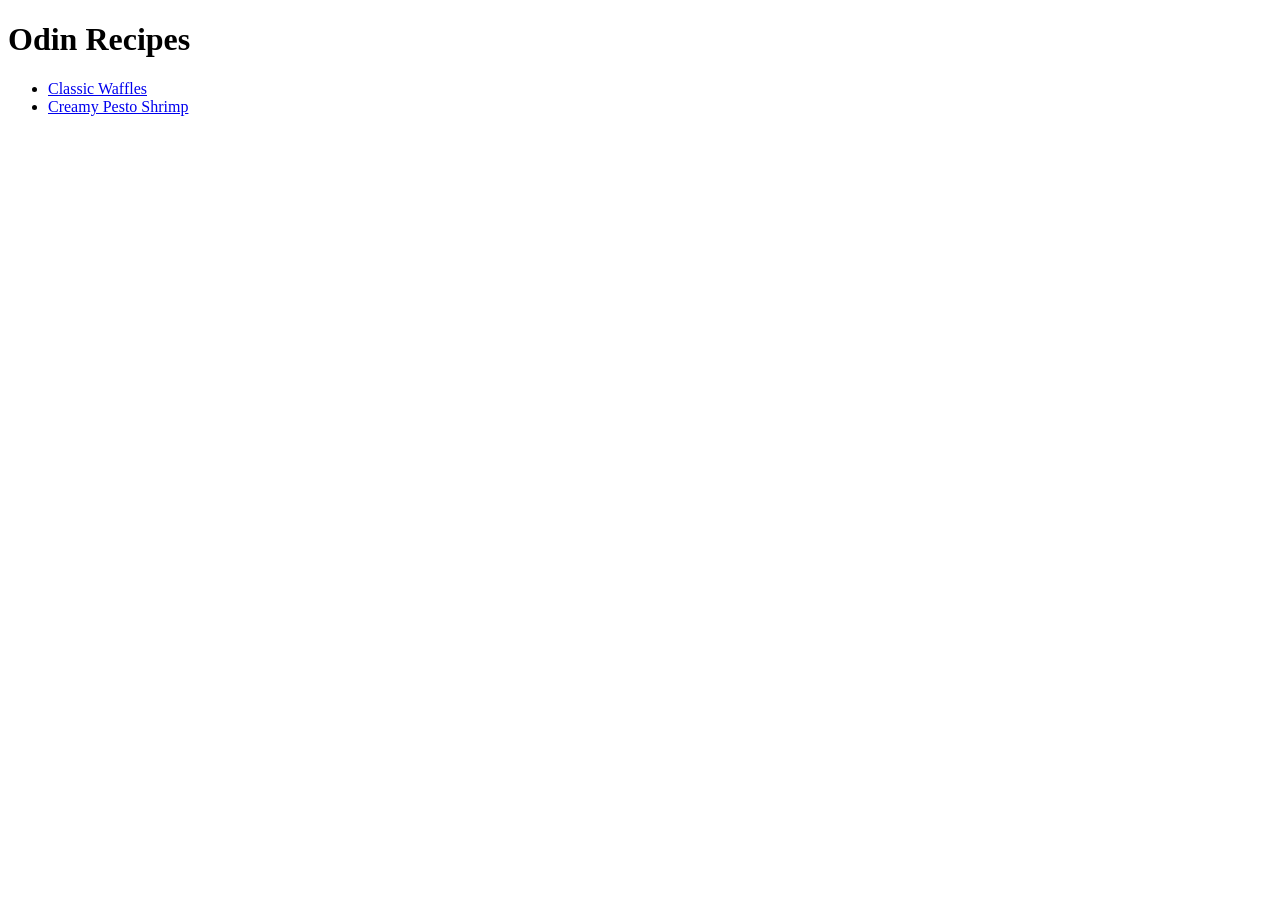
==== index.html @ 2133b18f "Add home, waffle and pesto pages." ====
<!DOCTYPE html>
<html lang="en">
<head>
    <meta charset="UTF-8">
    <meta name="viewport" content="width=device-width, initial-scale=1.0">
    <title>Odin Recipes</title>
</head>
<body>
    <h1>Odin Recipes</h1>

    <ul>
        <li><a href="recipes/waffles.html">Classic Waffles</a></li>
        <li><a href="recipes/pesto-shrimp.html">Creamy Pesto Shrimp</a></li>
    </ul>
</body>
</html>
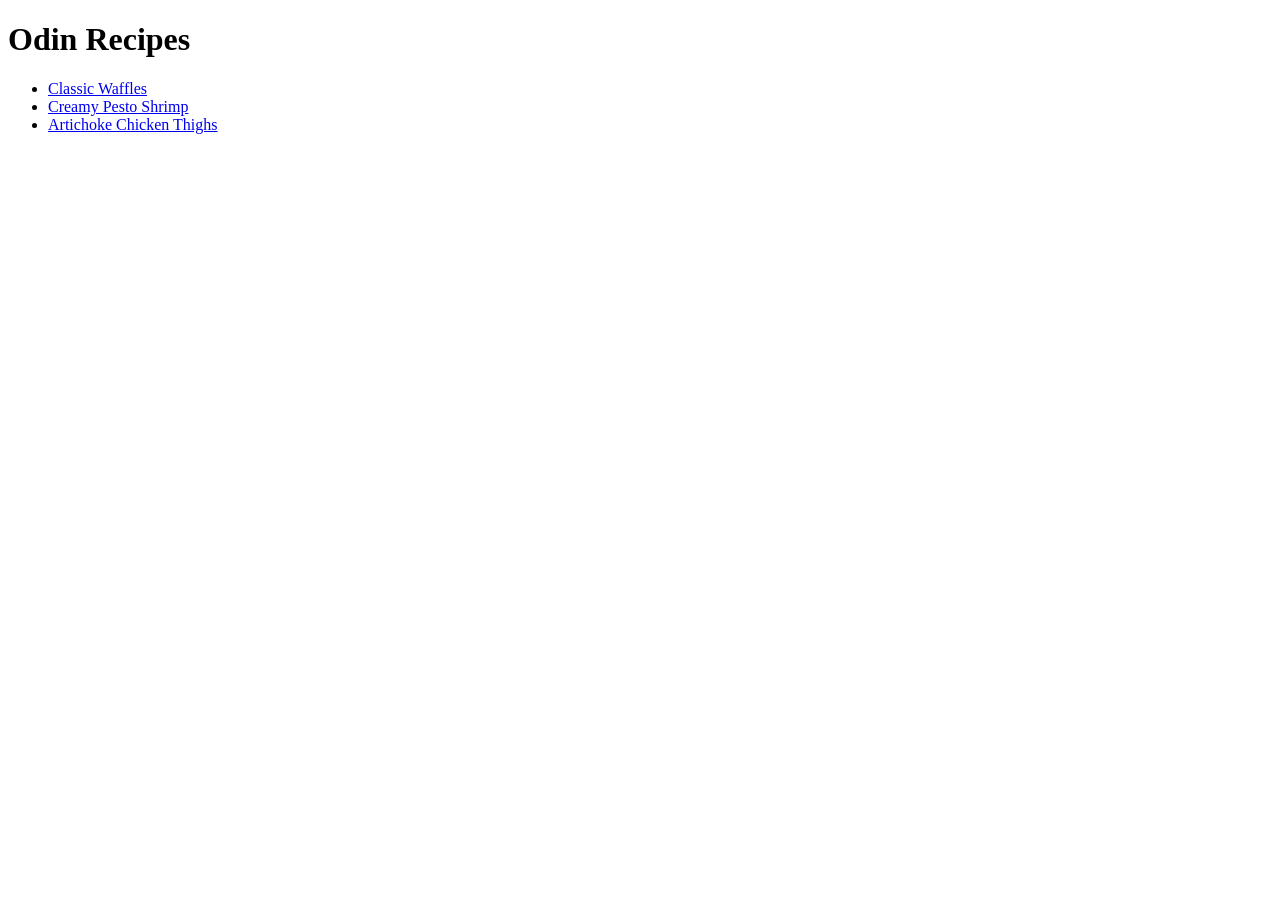
==== commit 35a24b8f: "Add link to artichoke chicken page" ====
--- a/index.html
+++ b/index.html
@@ -11,6 +11,7 @@
     <ul>
         <li><a href="recipes/waffles.html">Classic Waffles</a></li>
         <li><a href="recipes/pesto-shrimp.html">Creamy Pesto Shrimp</a></li>
+        <li><a href="recipes/artichoke-chicken.html">Artichoke Chicken Thighs</a></li>
     </ul>
 </body>
 </html>
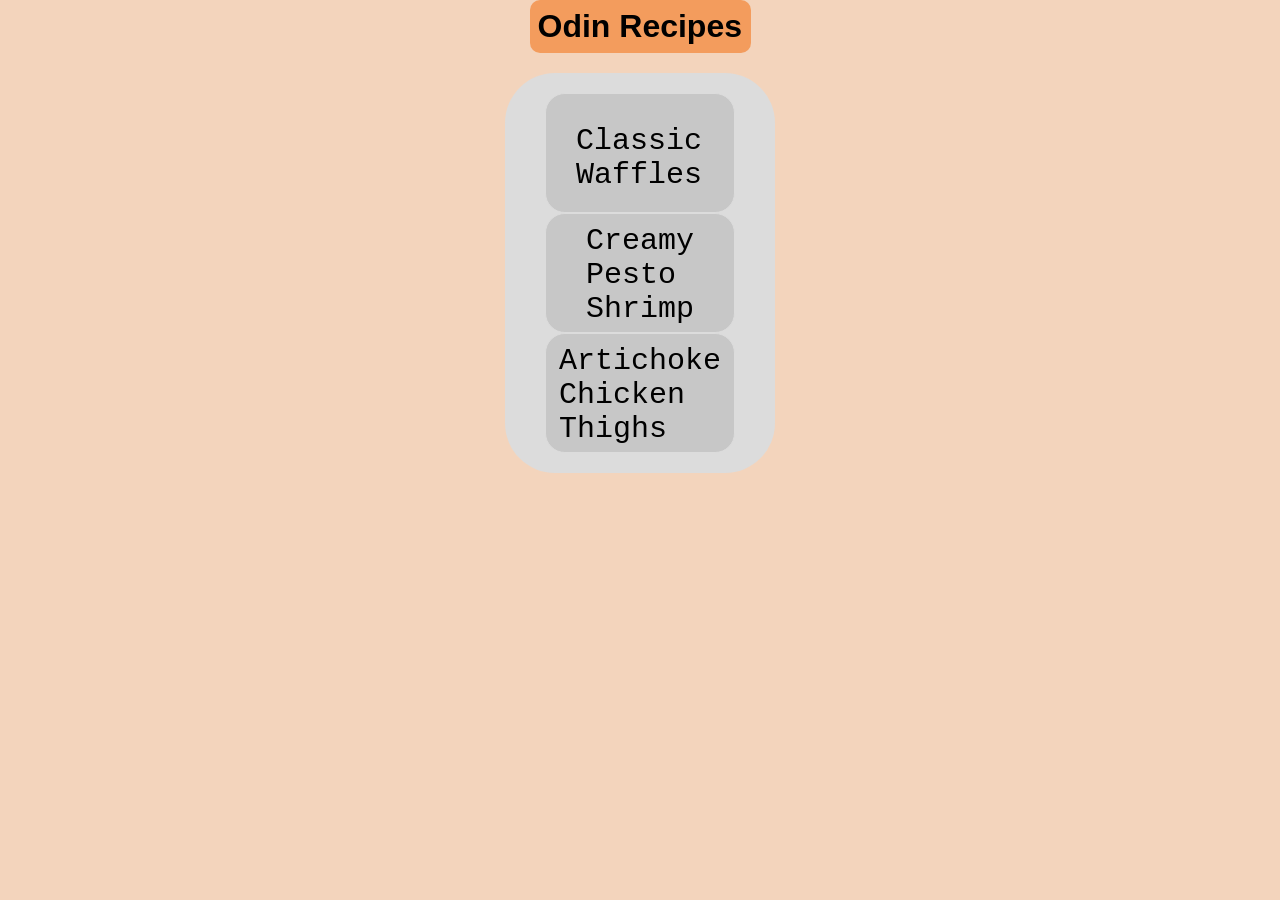
==== commit daa5b395: "Add style to homepage" ====
--- a/index.html
+++ b/index.html
@@ -4,14 +4,16 @@
     <meta charset="UTF-8">
     <meta name="viewport" content="width=device-width, initial-scale=1.0">
     <title>Odin Recipes</title>
+    <link rel="stylesheet" href="style.css">
 </head>
 <body>
-    <h1>Odin Recipes</h1>
-
-    <ul>
-        <li><a href="recipes/waffles.html">Classic Waffles</a></li>
-        <li><a href="recipes/pesto-shrimp.html">Creamy Pesto Shrimp</a></li>
-        <li><a href="recipes/artichoke-chicken.html">Artichoke Chicken Thighs</a></li>
-    </ul>
+    <div class="title-container">
+        <h1 class="title">Odin Recipes</h1> 
+    </div>
+    <div class="link-container">
+        <a class="link up" href="recipes/waffles.html">Classic Waffles</a>
+        <a class="link center" href="recipes/pesto-shrimp.html">Creamy Pesto Shrimp</a>
+        <a class="link down" href="recipes/artichoke-chicken.html">Artichoke Chicken Thighs</a>
+    </div>
 </body>
 </html>
--- a/style.css
+++ b/style.css
@@ -0,0 +1,58 @@
+* {
+    box-sizing: border-box;
+}
+
+body{
+    background-color: rgb(243, 212, 188);
+    margin: 0;
+}
+
+.title-container {
+    background-color: rgba(243, 149, 82, 0.888);
+    padding: 8px;
+    width: 221px;
+    margin: 0 auto;
+    border-radius: 10px;
+}
+
+.title {
+    font-family: Helvetica, Arial, sans-serif;
+    margin: 0;
+    padding: 0px;
+}
+
+.link-container{
+    background-color: rgb(220, 220, 220);
+    height: 400px;
+    width: 270px;
+    border-radius: 50px;
+    margin: 20px auto;
+    padding: 20px;
+}
+
+.link{
+    display: block;
+    background-color: rgb(199, 199, 199);
+    color: black;
+    text-decoration: none;
+    font-family: 'Courier New', Courier, monospace;
+    font-size: 30px;
+    border: 1px solid rgb(220, 220, 220);
+    border-radius: 20px;
+    margin: 0 20px;
+    height: 120px;
+    width: 190px;
+}
+
+.link.up{
+    padding: 30px;
+}
+
+.link.center{
+    padding: 10px 40px;
+}
+
+.link.down{
+    padding: 10px 13px;
+}
+
